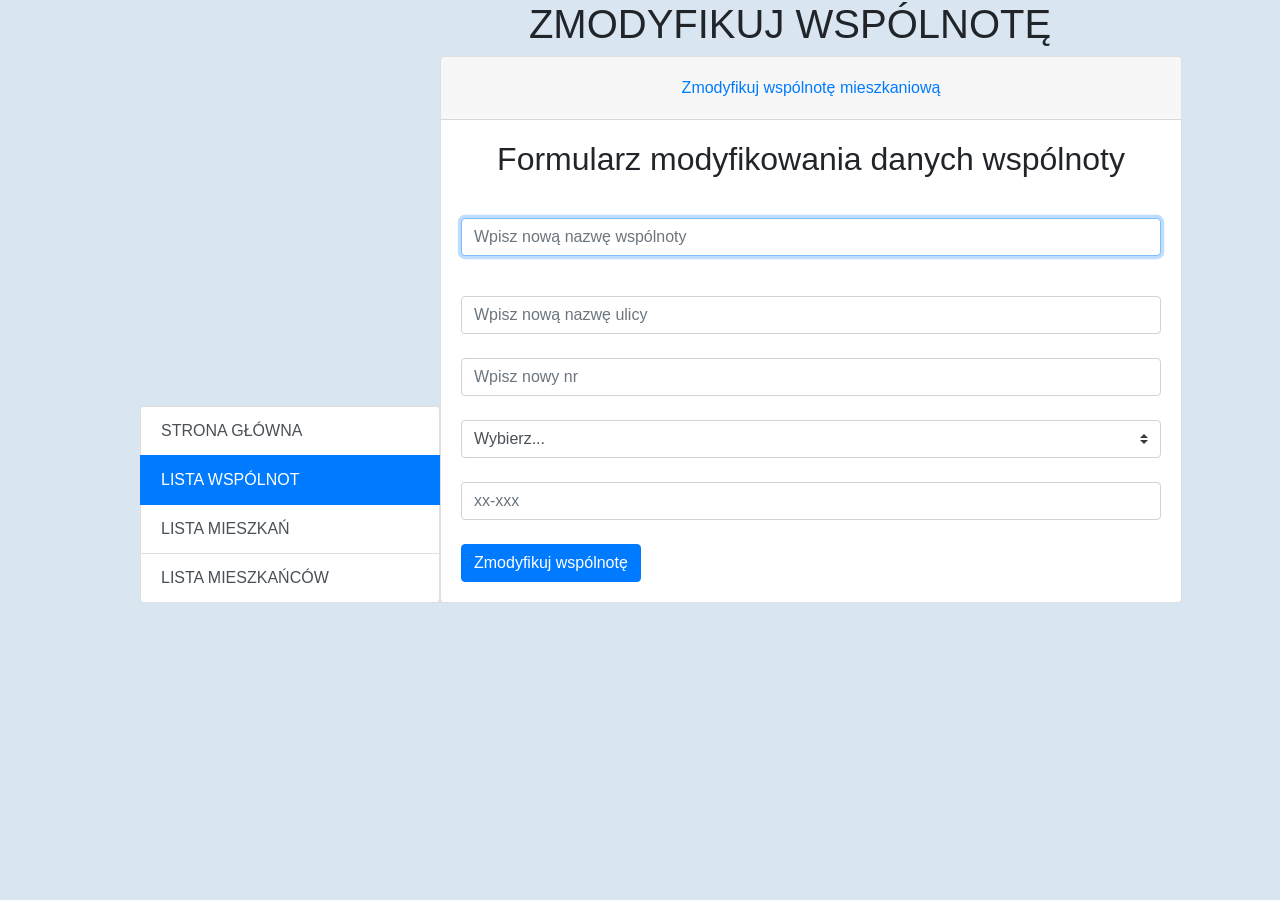
==== src/main/resources/templates/hcModify.html @ 9fdf944f "ver2 - poprawki: data.sql, hcModify, mappedBy, sumArea" ====
<!DOCTYPE html>
<html xmlns:th="http://www.thymeleaf.org">
<head>
    <meta charset="UTF-8"/>
    <title>Housing Cooperative List</title>
    <link rel="stylesheet" href="regStyle.css">
    <link rel="stylesheet" href="https://maxcdn.bootstrapcdn.com/bootstrap/4.0.0/css/bootstrap.min.css"
          integrity="sha384-Gn5384xqQ1aoWXA+058RXPxPg6fy4IWvTNh0E263XmFcJlSAwiGgFAW/dAiS6JXm" crossorigin="anonymous">
    <script src="https://code.jquery.com/jquery-3.2.1.slim.min.js"
            integrity="sha384-KJ3o2DKtIkvYIK3UENzmM7KCkRr/rE9/Qpg6aAZGJwFDMVNA/GpGFF93hXpG5KkN"
            crossorigin="anonymous"></script>
    <script src="https://cdnjs.cloudflare.com/ajax/libs/popper.js/1.12.9/umd/popper.min.js"
            integrity="sha384-ApNbgh9B+Y1QKtv3Rn7W3mgPxhU9K/ScQsAP7hUibX39j7fakFPskvXusvfa0b4Q"
            crossorigin="anonymous"></script>
    <script src="https://maxcdn.bootstrapcdn.com/bootstrap/4.0.0/js/bootstrap.min.js"
            integrity="sha384-JZR6Spejh4U02d8jOt6vLEHfe/JQGiRRSQQxSfFWpi1MquVdAyjUar5+76PVCmYl"
            crossorigin="anonymous"></script>
</head>
<body class="bckgd">
<div class="mainPart">

    <div class="list-group navDiv">
        <a href="/main" class="list-group-item list-group-item-action">STRONA GŁÓWNA</a>
        <a href="/allHousingCooperatives" class="list-group-item list-group-item-action active">LISTA WSPÓLNOT</a>
        <a href="/allFlats" class="list-group-item list-group-item-action">LISTA MIESZKAŃ</a>
        <a href="/allResidents" class="list-group-item list-group-item-action">LISTA MIESZKAŃCÓW</a>
    </div>


    <div class="articleDiv">
        <div class="add_button"><h1>ZMODYFIKUJ WSPÓLNOTĘ</h1></div>
        <div class="form_part">
            <div class="card">
                <div class="card-header" id="headingOne">
                    <h5 class="mb-0">
                        <button class="btn btn-link add_button" data-toggle="collapse" data-target="#collapseOne"
                                aria-expanded="true" aria-controls="collapseOne">Zmodyfikuj wspólnotę mieszkaniową
                        </button>
                    </h5>
                </div>

                <div id="collapseOne" class="collapse show" aria-labelledby="headingOne" data-parent="#accordion">
                    <form class="card-body allform" method="post" action="/hcModify">
                        <h2 class="headerName">Formularz modyfikowania danych wspólnoty</h2><br/>

                        <div class="form-group nameDiv">
                            <label for="nameID" th:text="'Nazwa wspónoty (aktualna: ' + ${hcMod.getName()} + ')'"></label>
                            <input class="form-control nameInput" id="nameID" type="text" name="name"
                                   placeholder="Wpisz nową nazwę wspólnoty"
                                   autofocus/>
                        </div>

                        <div>

                            <div>
                                <label for="streetID" th:text="'Nazwa ulicy (aktualna: ' + ${hcMod.getAdressStreet()} + ')'"></label>
                                <input class="form-control" id="streetID" type="text" name="street"
                                       placeholder="Wpisz nową nazwę ulicy">
                            </div>

                            <div>
                                <label for="noID" th:text="'Nr lokalu (aktualny: ' + ${hcMod.getAdressNo()} + ')'"></label>
                                <input class="form-control" id="noID" type="text" name="no"
                                       placeholder="Wpisz nowy nr">
                            </div>

                            <div>
                                <label for="cityID"th:text="'Miasto (aktualne: ' + ${hcMod.getCity().getPolishName()} + ')'"></label>
                                <select class="custom-select" id="cityID" name="city">
                                    <option class="defaultCity" value="" selected data-default>Wybierz...</option>
                                    <option th:each="cityEl : ${cities}" th:value="${cityEl.name()}" th:text="${cityEl.getPolishName()}"></option>
                                </select>
                            </div>
                            <div>
                                <label th:text="'Kod pocztowy (aktualne: ' + ${hcMod.getAdressCode()} + ')'"></label>
                                <input class="form-control" type="text" pattern="[0-9]{2}-[0-9]{3}" name="post"
                                       placeholder="xx-xxx">
                            </div>

                            <input hidden type="number" name="idHC" th:value="${hcMod.getIdHC()}">

                        </div>
                        <br/>
                        <div class="buttonDiv">
                            <input class="btn btn-primary" type="submit" value="Zmodyfikuj wspólnotę">
                        </div>
                    </form>
                </div>
            </div>
        </div>

    </div>
</div>
</body>
</html>
---- src/main/resources/templates/regStyle.css ----
.bckgd {
    background-color: #d9e6f2;
}

.mainPart {
    /*background-color: #ffffcc;*/
    width: 1000px;
    margin: auto;
    display: flex;
    flex-direction: row;
    justify-content: space-between;
    align-content: space-between;
    align-items: flex-end;
    flex-wrap: nowrap;
}

.navDiv {
    width: 300px;
    display: flex;
    flex-direction: column;
    flex-wrap: nowrap;
    align-items: flex-start;
}

.form_part{
    width: 700px;
    display: flex;
    flex-direction: column;
    flex-wrap: nowrap;
    align-items: flex-start;
}

.articleDiv {
    width: 700px;
    display: flex;
    flex-direction: column;
    flex-wrap: nowrap;
    align-items: flex-start;
}

.add_button{
    width: 700px;
    display: flex;
    flex-direction: row;
    justify-content: center;
}

.headerName {
    text-align: center;
}

.nameDiv {
    /*background-color: #00FFFF;*/
    display: flex;
    flex-direction: column;
    flex-wrap: nowrap;
    align-items: flex-start;
}

.nameInput {
    width: 700px;
}

.priceDiv {
    /*background-color: #BDB76B;*/
    display: flex;
    flex-direction: column;
    flex-wrap: nowrap;
    align-items: flex-start;
}

.priceInput {
    width: 500px;
}

.categoryDiv {
    width: 500px;
    display: flex;
    flex-direction: column;
    flex-wrap: nowrap;
}

.defaultCategory {
    color: #b3b3b3;
}

.fieldCustom {
    background: cadetblue;
    width: 400px;
    position: relative;
    left: 20px;
    display: flex;
    flex-direction: row;
    justify-content: space-around;
    border: 3px groove;
}

.table_part{
    width: 700px;
    display: flex;
    flex-direction: row;
    justify-content: center;
    flex-wrap: nowrap;
}
.all_table{
    display: flex;
    flex-direction: row;
    justify-content: center;
}
.tb {
    border: 1px solid black;
    border-collapse: collapse;
    flex-direction: row;
    justify-content: space-between;
    flex-wrap: nowrap;
}

.adressDiv {
    width: 700px;
    display: flex;
    flex-direction: row;
    justify-content: space-between;
    flex-wrap: nowrap;
}

.streetDiv {
    width: 200px;
    display: flex;
    flex-direction: column;
    flex-wrap: nowrap;
}

.noDiv {
    width: 100px;
    display: flex;
    flex-direction: column;
    flex-wrap: nowrap;
}

.cityDiv {
    width: 250px;
    display: flex;
    flex-direction: column;
    flex-wrap: nowrap;
}

.defaultCity {
    color: #b3b3b3;
}

.postcodeDiv {
    display: flex;
    flex-direction: column;
    flex-wrap: nowrap;
}
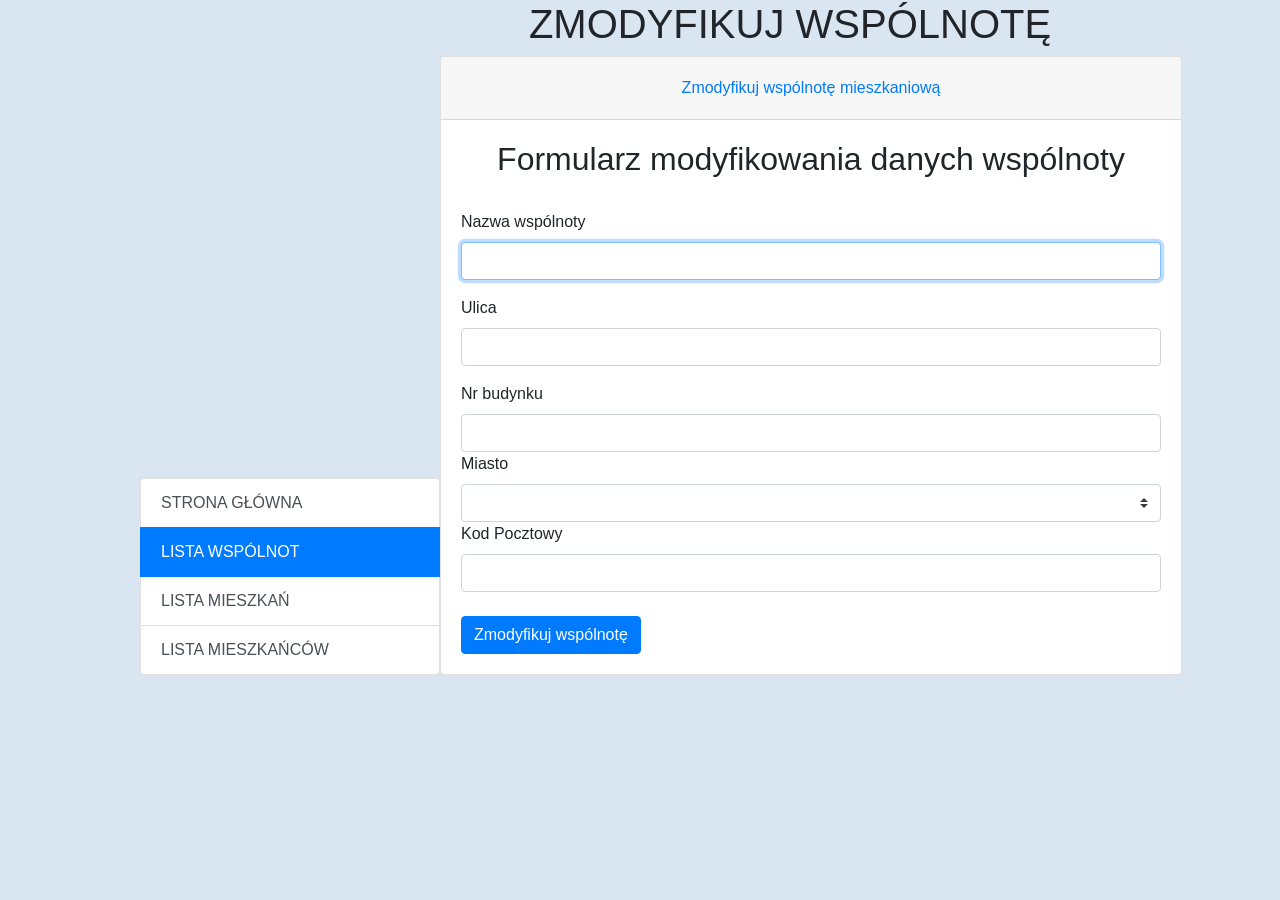
==== commit e40b9148: "ver.3 - poprawki: default hc name, flat modify" ====
--- a/src/main/resources/templates/hcModify.html
+++ b/src/main/resources/templates/hcModify.html
@@ -40,46 +40,42 @@
                 </div>
 
                 <div id="collapseOne" class="collapse show" aria-labelledby="headingOne" data-parent="#accordion">
-                    <form class="card-body allform" method="post" action="/hcModify">
+                    <form class="card-body allform" method="post" action="/addHouseCooperative" th:object="${hcMod}">
                         <h2 class="headerName">Formularz modyfikowania danych wspólnoty</h2><br/>
 
                         <div class="form-group nameDiv">
-                            <label for="nameID" th:text="'Nazwa wspónoty (aktualna: ' + ${hcMod.getName()} + ')'"></label>
+                            <label for="nameID">Nazwa wspólnoty</label>
                             <input class="form-control nameInput" id="nameID" type="text" name="name"
-                                   placeholder="Wpisz nową nazwę wspólnoty"
+                                   th:value="${hcMod.getName()}" th:field="*{name}"
                                    autofocus/>
+                        </div>
+                        <div class="form-group nameDiv">
+                            <label for="streetID">Ulica</label>
+                            <input class="form-control" id="streetID" type="text" name="street"
+                                   th:value="${hcMod.getAdressStreet()}" required th:field="*{adressStreet}">
+                        </div>
+                        <div>
+                            <label for="noID">Nr budynku</label>
+                            <input class="form-control" id="noID" type="text" name="no"
+                                   th:value="${hcMod.getAdressNo()}" required th:field="*{adressNo}">
+                        </div>
+                        <div>
+                            <label for="cityID">Miasto</label>
+                            <select class="custom-select" id="cityID" name="city" required th:field="*{city}">
+                                <option class="defaultCity" th:value="${hcMod.getCity().name()}"
+                                        th:text="${hcMod.getCity().getPolishName()}" selected data-default></option>
+                                <option th:each="cityEl : ${cities}" th:value="${cityEl.name()}"
+                                        th:text="${cityEl.getPolishName()}"></option>
+                            </select>
                         </div>
 
                         <div>
+                            <label>Kod Pocztowy</label>
+                            <input class="form-control" type="text" pattern="[0-9]{2}-[0-9]{3}" name="post"
+                                   th:value="${hcMod.getAdressCode()}" required th:field="*{adressCode}">
+                        </div>
 
-                            <div>
-                                <label for="streetID" th:text="'Nazwa ulicy (aktualna: ' + ${hcMod.getAdressStreet()} + ')'"></label>
-                                <input class="form-control" id="streetID" type="text" name="street"
-                                       placeholder="Wpisz nową nazwę ulicy">
-                            </div>
-
-                            <div>
-                                <label for="noID" th:text="'Nr lokalu (aktualny: ' + ${hcMod.getAdressNo()} + ')'"></label>
-                                <input class="form-control" id="noID" type="text" name="no"
-                                       placeholder="Wpisz nowy nr">
-                            </div>
-
-                            <div>
-                                <label for="cityID"th:text="'Miasto (aktualne: ' + ${hcMod.getCity().getPolishName()} + ')'"></label>
-                                <select class="custom-select" id="cityID" name="city">
-                                    <option class="defaultCity" value="" selected data-default>Wybierz...</option>
-                                    <option th:each="cityEl : ${cities}" th:value="${cityEl.name()}" th:text="${cityEl.getPolishName()}"></option>
-                                </select>
-                            </div>
-                            <div>
-                                <label th:text="'Kod pocztowy (aktualne: ' + ${hcMod.getAdressCode()} + ')'"></label>
-                                <input class="form-control" type="text" pattern="[0-9]{2}-[0-9]{3}" name="post"
-                                       placeholder="xx-xxx">
-                            </div>
-
-                            <input hidden type="number" name="idHC" th:value="${hcMod.getIdHC()}">
-
-                        </div>
+                        <input hidden type="number" name="idF" th:value="${hcMod.getIdHC()}" th:field="*{idHC}">
                         <br/>
                         <div class="buttonDiv">
                             <input class="btn btn-primary" type="submit" value="Zmodyfikuj wspólnotę">
